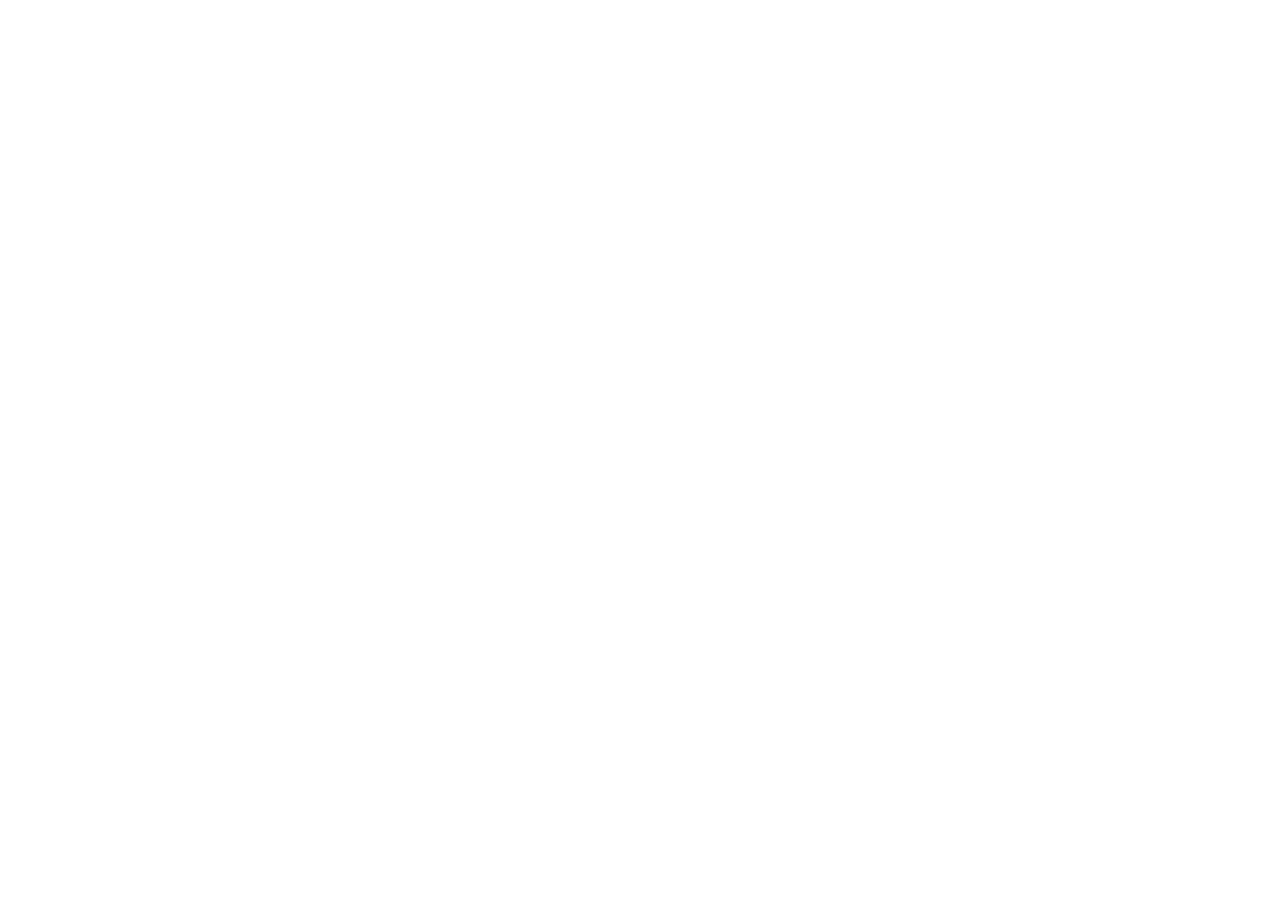
==== index.html @ e8cbb83c "Add index.html" ====
<!DOCTYPE html>
<html lang="en">
<head>
    <meta charset="UTF-8">
    <meta http-equiv="X-UA-Compatible" content="IE=edge">
    <meta name="viewport" content="width=device-width, initial-scale=1.0">
    <title>Odin Recipes</title>
</head>
<body>
    
</body>
</html>
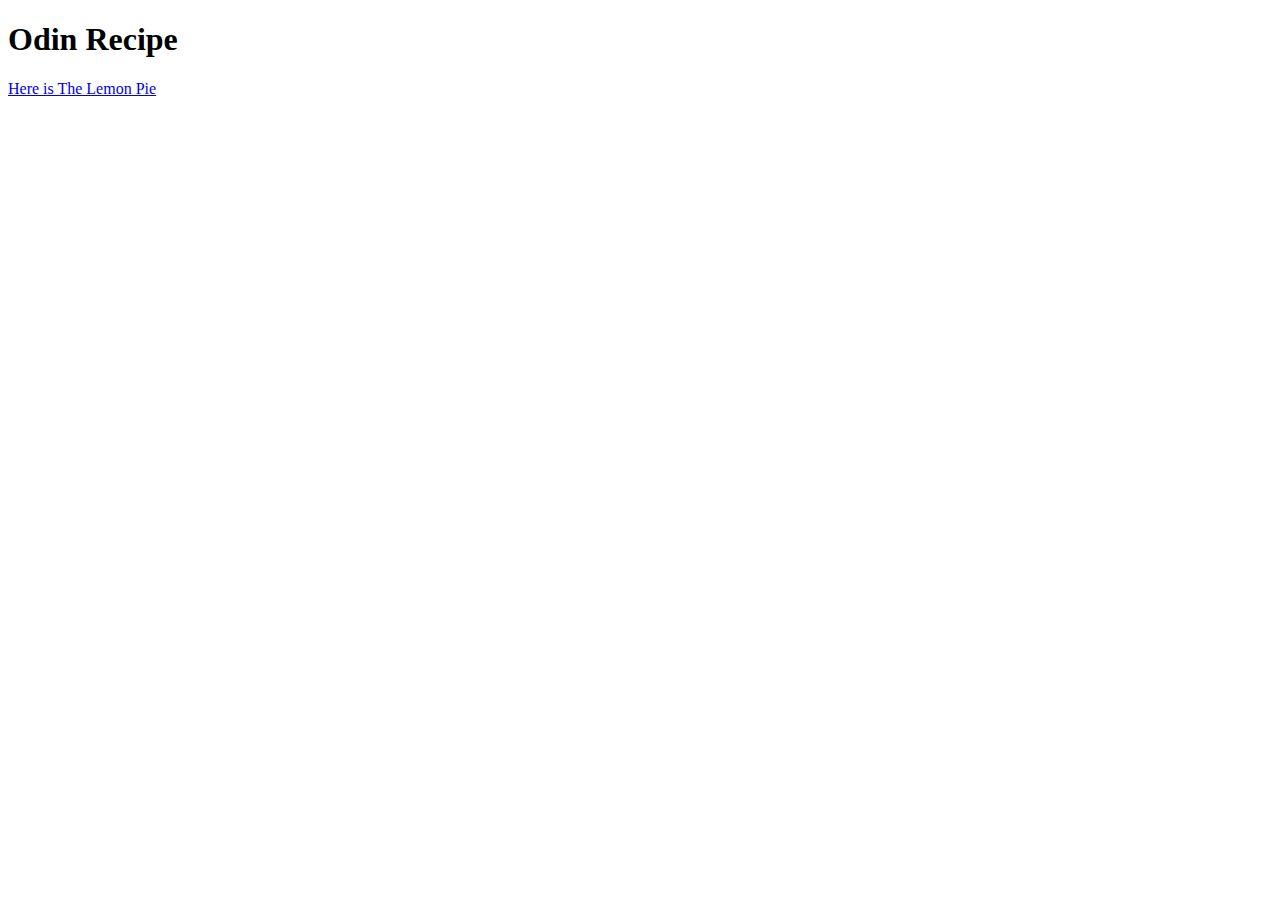
==== commit 11bebab6: "add index.html" ====
--- a/index.html
+++ b/index.html
@@ -7,6 +7,7 @@
     <title>Odin Recipes</title>
 </head>
 <body>
-    
+    <h1>Odin Recipe</h1>
+    <a href="recipes/lemon-pie.html">Here is The Lemon Pie</a>
 </body>
 </html>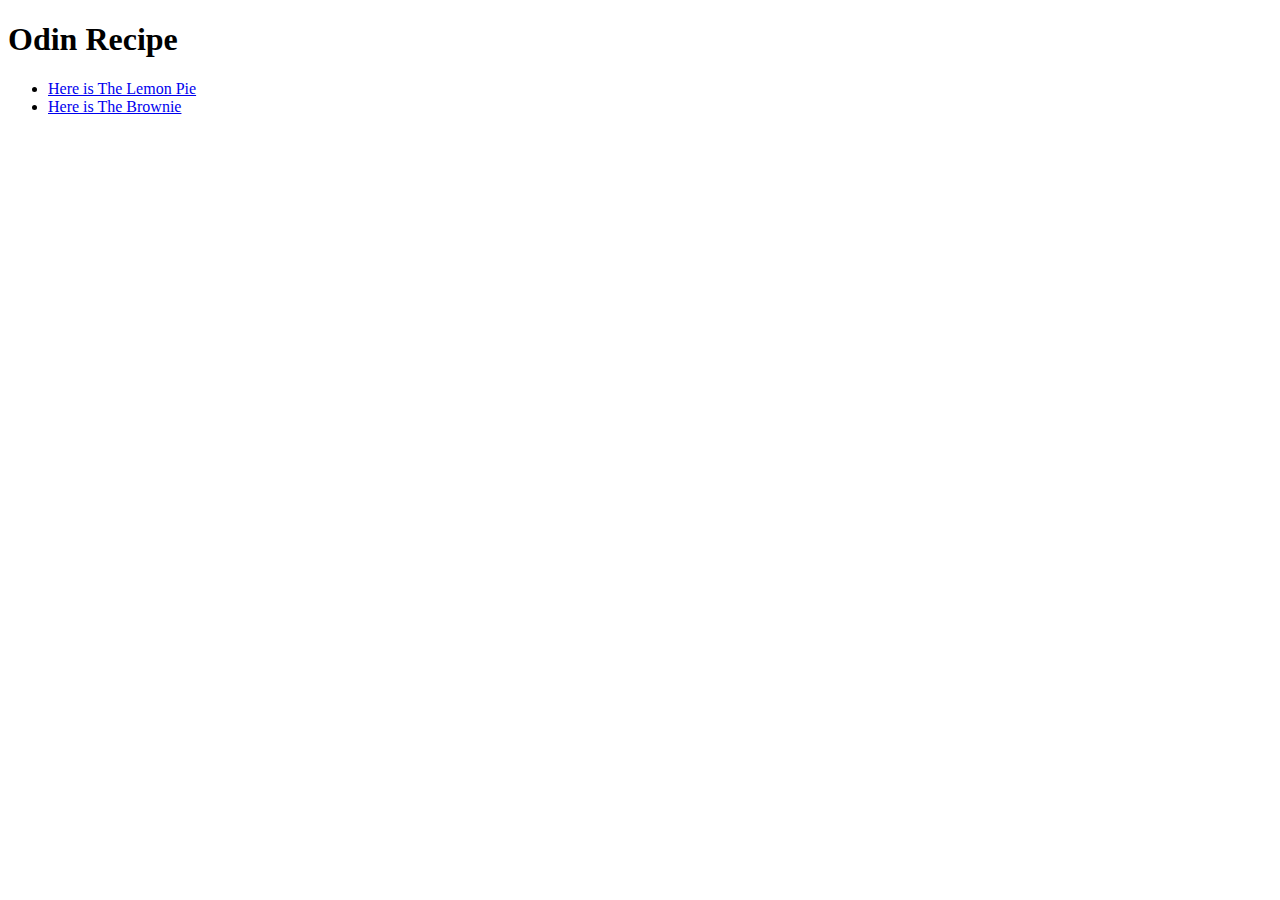
==== commit 08e819b2: "update index.html" ====
--- a/index.html
+++ b/index.html
@@ -8,6 +8,9 @@
 </head>
 <body>
     <h1>Odin Recipe</h1>
-    <a href="recipes/lemon-pie.html">Here is The Lemon Pie</a>
+    <ul>
+        <li><a href="recipes/lemon-pie.html">Here is The Lemon Pie</a></li>
+        <li><a href="recipes/brownie.html">Here is The Brownie</a></li>
+    </ul>
 </body>
 </html>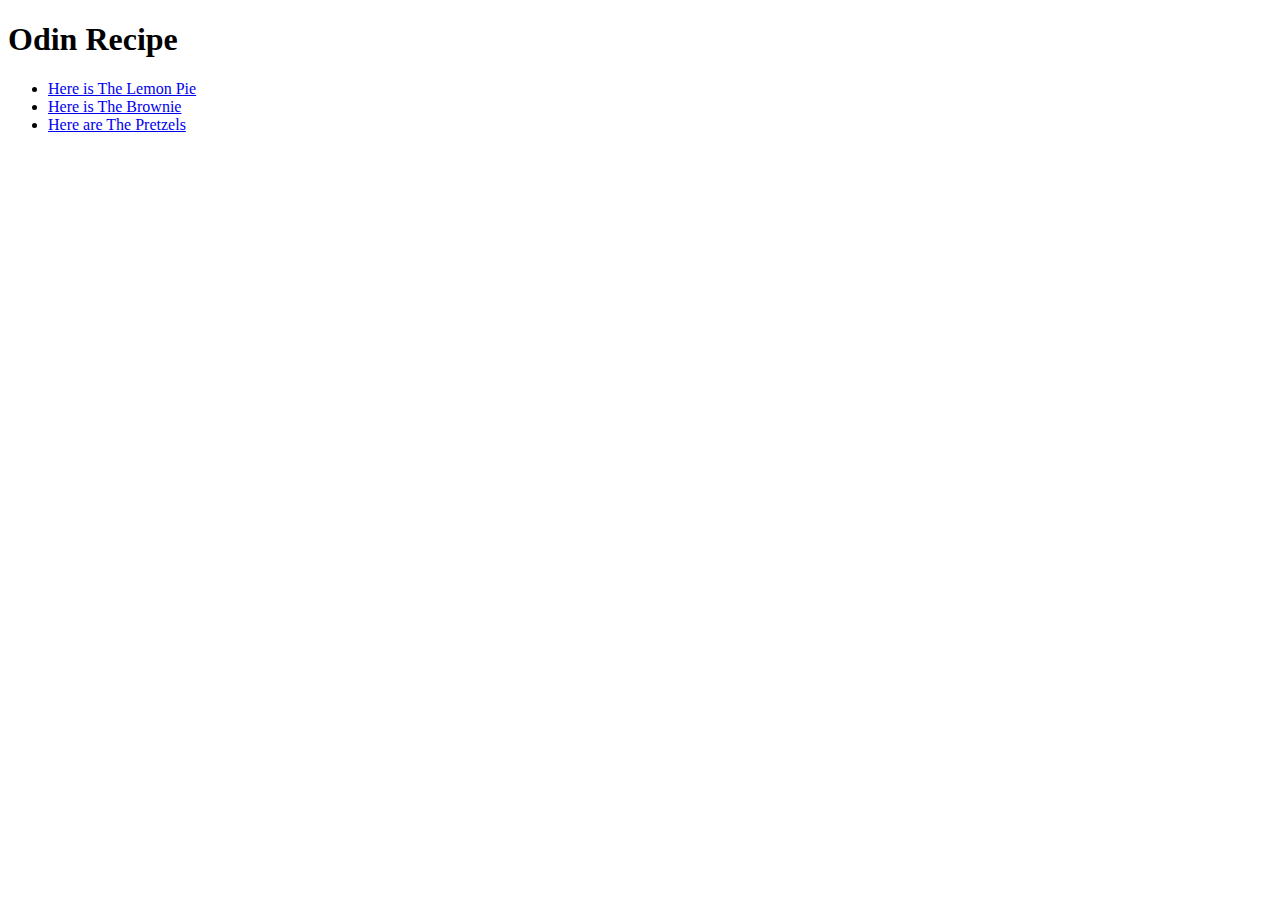
==== commit 8f1251ca: "update entry" ====
--- a/index.html
+++ b/index.html
@@ -11,6 +11,7 @@
     <ul>
         <li><a href="recipes/lemon-pie.html">Here is The Lemon Pie</a></li>
         <li><a href="recipes/brownie.html">Here is The Brownie</a></li>
+        <li><a href="recipes/pretzels.html">Here are The Pretzels</a></li>
     </ul>
 </body>
 </html>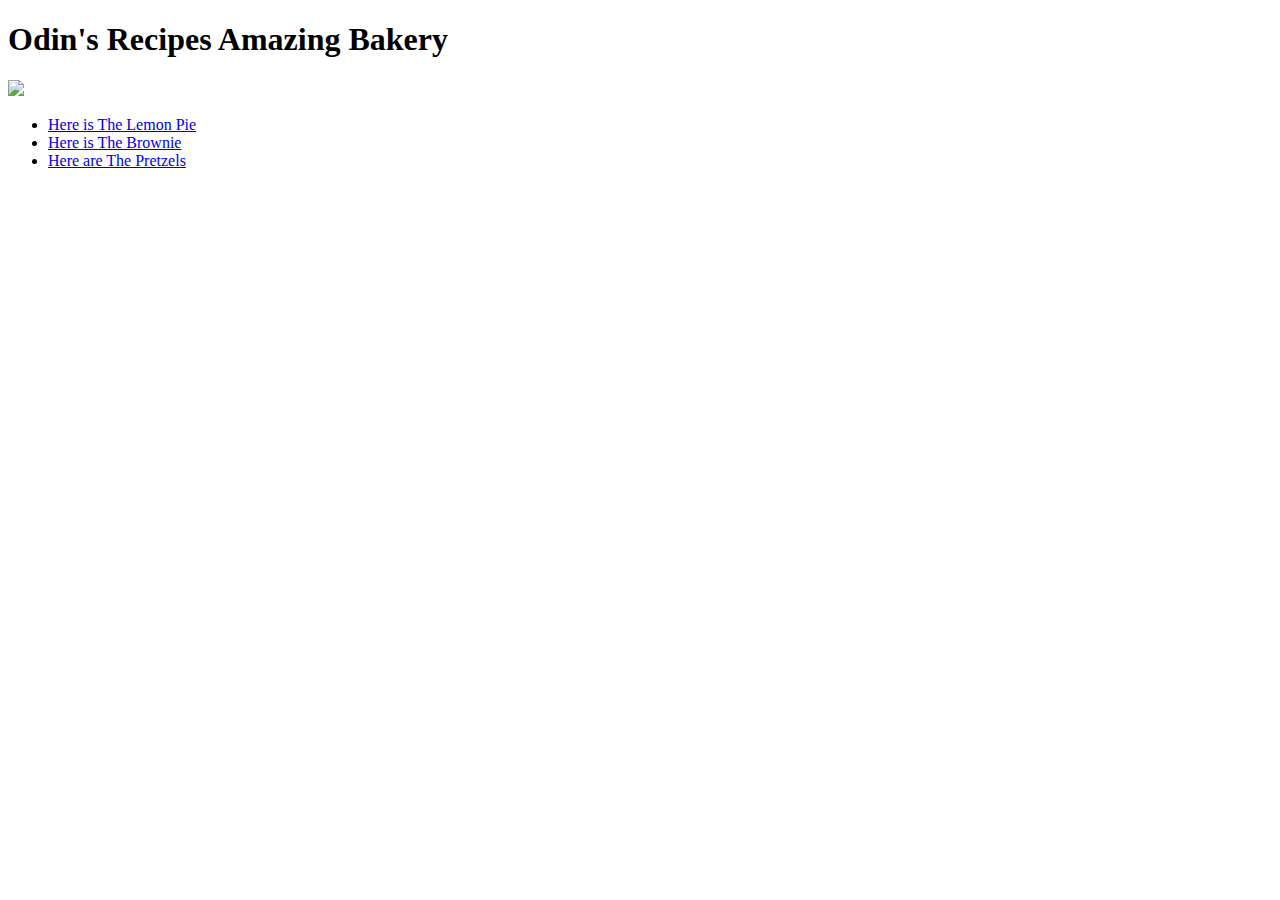
==== commit 5f679a80: "fun update entry" ====
--- a/index.html
+++ b/index.html
@@ -7,7 +7,8 @@
     <title>Odin Recipes</title>
 </head>
 <body>
-    <h1>Odin Recipe</h1>
+    <h1>Odin's Recipes Amazing Bakery</h1>
+    <img src="https://www.kitchenherald.com/wp-content/uploads/2022/12/bakery.jpg">
     <ul>
         <li><a href="recipes/lemon-pie.html">Here is The Lemon Pie</a></li>
         <li><a href="recipes/brownie.html">Here is The Brownie</a></li>
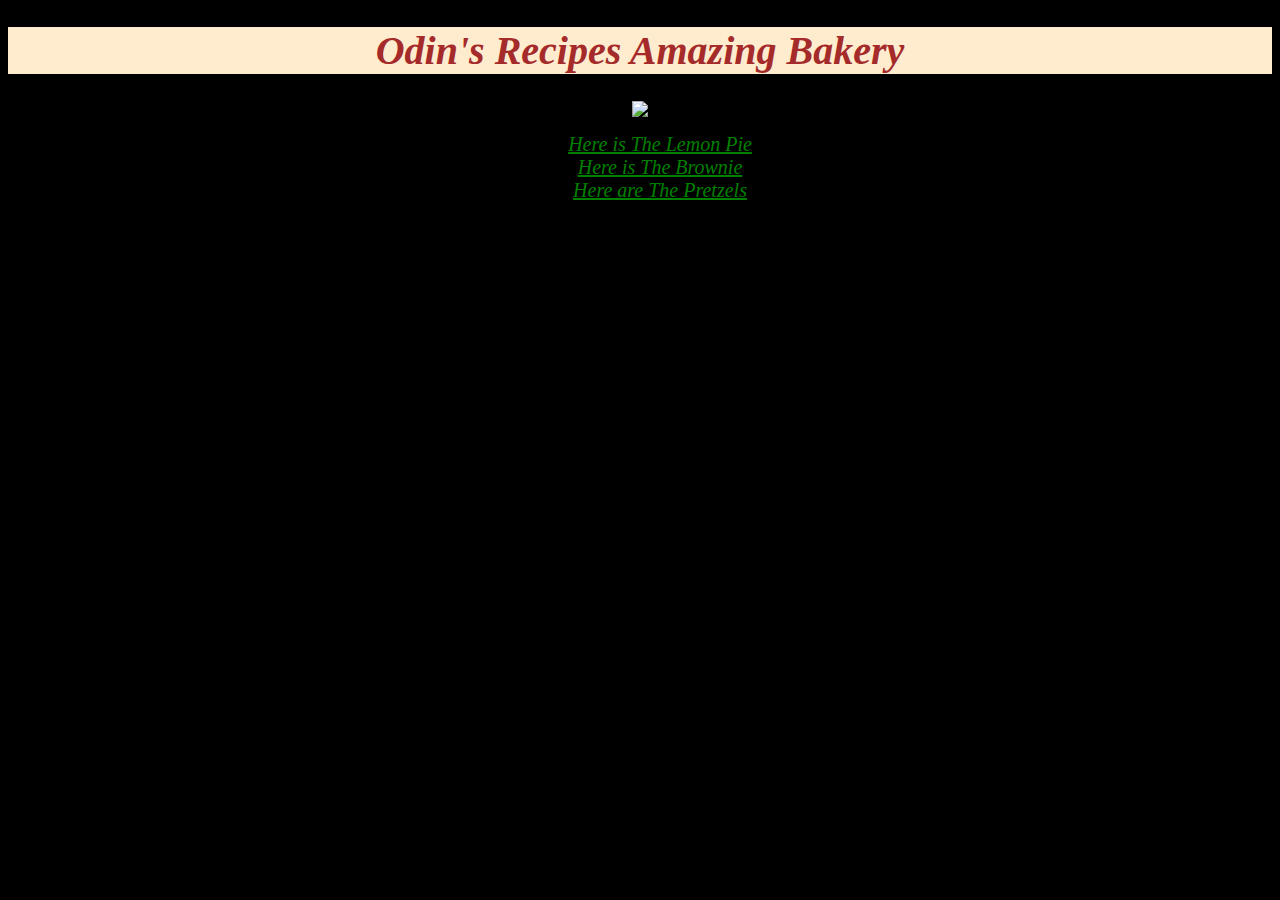
==== commit 4650a9bf: "update" ====
--- a/index.html
+++ b/index.html
@@ -5,14 +5,17 @@
     <meta http-equiv="X-UA-Compatible" content="IE=edge">
     <meta name="viewport" content="width=device-width, initial-scale=1.0">
     <title>Odin Recipes</title>
+    <link rel="stylesheet" href="styles.css"/>
 </head>
 <body>
-    <h1>Odin's Recipes Amazing Bakery</h1>
-    <img src="https://www.kitchenherald.com/wp-content/uploads/2022/12/bakery.jpg">
-    <ul>
-        <li><a href="recipes/lemon-pie.html">Here is The Lemon Pie</a></li>
-        <li><a href="recipes/brownie.html">Here is The Brownie</a></li>
-        <li><a href="recipes/pretzels.html">Here are The Pretzels</a></li>
-    </ul>
+    <h1 class="my-web-title">Odin's Recipes Amazing Bakery</h1>
+    <div> <img src="https://www.kitchenherald.com/wp-content/uploads/2022/12/bakery.jpg"> </div>
+    <div class="container">
+        <ul class="myul">
+            <li><a class="option" href="recipes/lemon-pie.html">Here is The Lemon Pie</a></li>
+            <li><a class="option" href="recipes/brownie.html">Here is The Brownie</a></li>
+            <li><a class="option" href="recipes/pretzels.html">Here are The Pretzels</a></li>
+        </ul>
+    </div>
 </body>
 </html>--- a/styles.css
+++ b/styles.css
@@ -0,0 +1,34 @@
+body {
+    background-color: black;
+}
+
+.my-web-title {
+    color: brown;
+    background-color: blanchedalmond;
+    font-family: 'Times New Roman', Times, serif;
+    text-align: center;
+    font-size: 40px;
+    font-style: italic;
+}
+
+div {
+    display: flex;
+    justify-content: center;
+}
+
+.option {
+    color: green;
+    font-size: 20px;
+    font-style: italic;
+}
+
+ul.myul {
+    display: inline-block;
+    text-align: center;
+
+}
+
+div.container {
+    text-align: center;
+}
+
